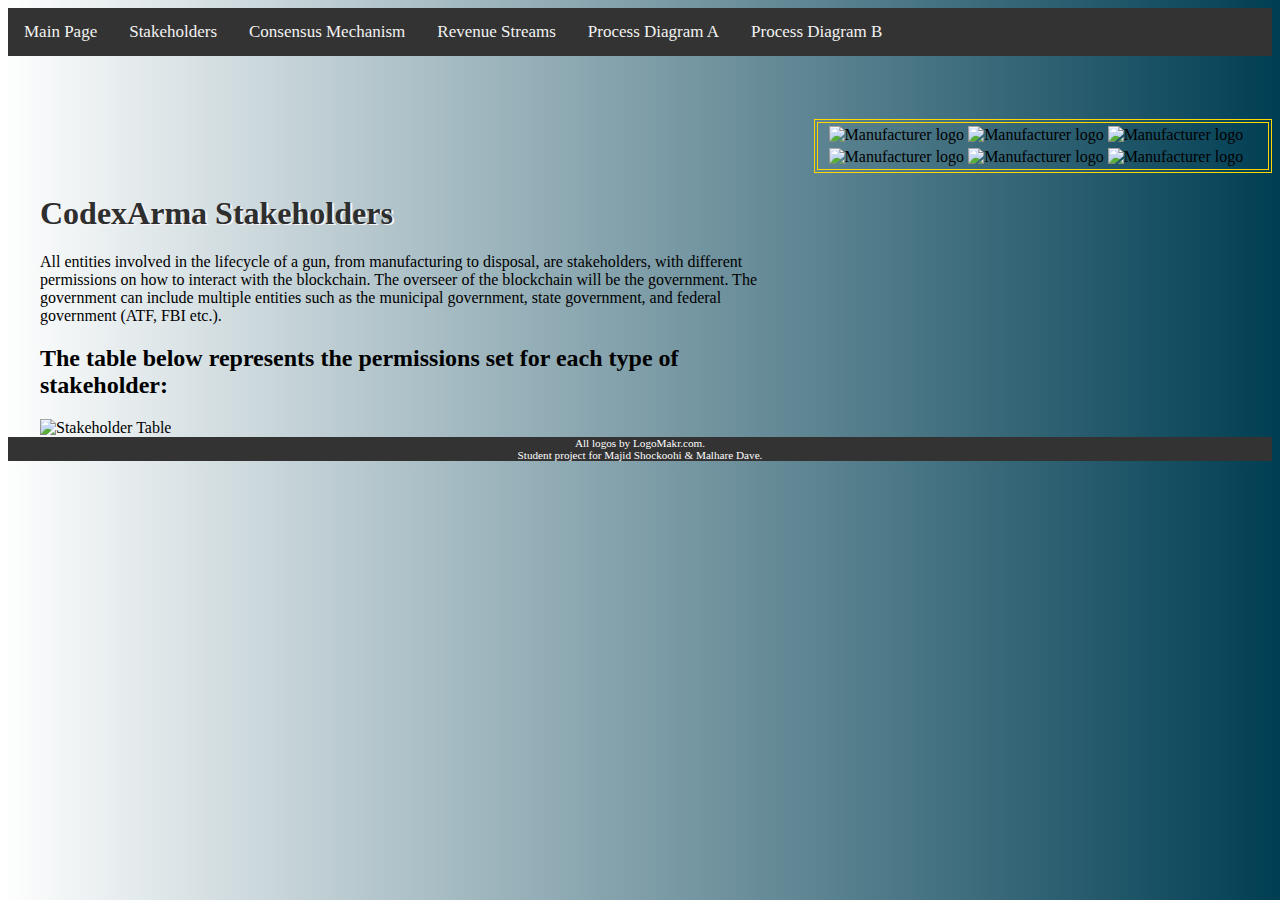
==== CodexArmastakeholders.html @ 728d74a7 "Final Changes by Majid" ====
<!DOCTYPE html>
<html lang="en">
<head>
    <link rel="stylesheet" type="text/css" href="styles/CATest.css">
    <link rel="icon" href="favicon.ico" type="image/x-icon">
	<title>CodexArma Stakeholders</title>
</head>
<body>
	<div class = "navbar">
		<a href="index.html">Main Page </a>
		<a href="CodexArmastakeholders.html">Stakeholders</a>
		<a href="Consensus_Mechanism.html">Consensus Mechanism </a>
		<a href="Revenue_Streams.html">Revenue Streams </a>
		<a href="flowchart-processA.html">Process Diagram A</a>
		<a href="flowchart-processB.html">Process Diagram B</a>
	</div>
	<div id="mainContainer">
		<aside>
			<div>
				<table>
					<tr>
						<td>
							<img src="icons/govByLogoMakr.com.png" alt="Manufacturer logo" class="stakTableImg">
						</td>
						<td>
							<img src="icons/gunFactByLogoMakr.com.png" alt="Manufacturer logo" class="stakTableImg">
						</td>
						<td>
							<img src="icons/distByLogoMakr.com.png" alt="Manufacturer logo" class="stakTableImg">
						</td>
					</tr>
					<tr>
						<td>
							<img src="icons/gunUserByLogoMakr.com.png" alt="Manufacturer logo" class="stakTableImg">
						</td>
						<td>
							<img src="icons/vendorByLogoMakr.com.png" alt="Manufacturer logo" class="stakTableImg">
						</td>
						<td>
							<img src="icons/disposalFirmByLogoMakr.com.png" alt="Manufacturer logo" class="stakTableImg">
						</td>
					</tr>
				</table>
			</div>
			</aside>
		<main>
		<h1>CodexArma Stakeholders</h1>
		<p>
			All entities involved in the lifecycle of a gun, from manufacturing to disposal, are
			stakeholders, with different permissions on how to interact with the blockchain. The overseer of
			the blockchain will be the government. The government can include multiple entities such as the
			municipal government, state government, and federal government (ATF, FBI etc.).
		</p>
		<h2>The table below represents the permissions set for each type of stakeholder:</h2>
		<img src="images/stakeholder_table.jpg" alt="Stakeholder Table" style="height: 90%; width: 90%;">
	</main>
	</div>

	<footer>
		All logos by LogoMakr.com. <br>
		Student project for Majid Shockoohi & Malhare Dave.
	</footer>
</body>
</html>
---- styles/CATest.css ----
body {
	background-image: linear-gradient(to right, rgba(0,62,83,0),rgba(0,62,83,1));
}

.stakTableImg{
	width: 70%;
}

.revImage{
	width: 40%;
	height: 40%;
	margin-left: 30%;
}


.footer {
	font-size: 75%
}

.navbar {
	position: relative;
	background-color: #333;
	overflow: hidden;
}

.navbar a {
	float:left;
	color: #f2f2f2;
  	text-align: center;
  	padding: 14px 16px;
  	text-decoration: none;
  	font-size: 17px;
}

.navbar a:hover {
  background-color: #ddd;
  color: black;
}

.navbar a.active {
  background-color: #4CAF50;
  color: white;
}

h1 {
	color: #2e2e2e;
	text-shadow: 2px 1px #f7f5f5;
}

main {
	float: left;
	width: 60%;
	padding-left: 2em;
	padding-right: 1em;
	overflow: auto;
}


aside {
	float: right;
	width: 35%;
	padding-left: 0.5em;
	display: flex;
	flex-direction: column;
	flex-wrap: wrap;
	overflow: auto;
	border: 0.25em gold double;
	margin-top:5%;
}

footer{
	background-color: #333;
	clear: both;
	text-align: center;
	color:white;
	font-size: 0.7em;
}

.privateChainPhoto{
	width: 70%;
	height : 70%;
	margin: 15%;
}
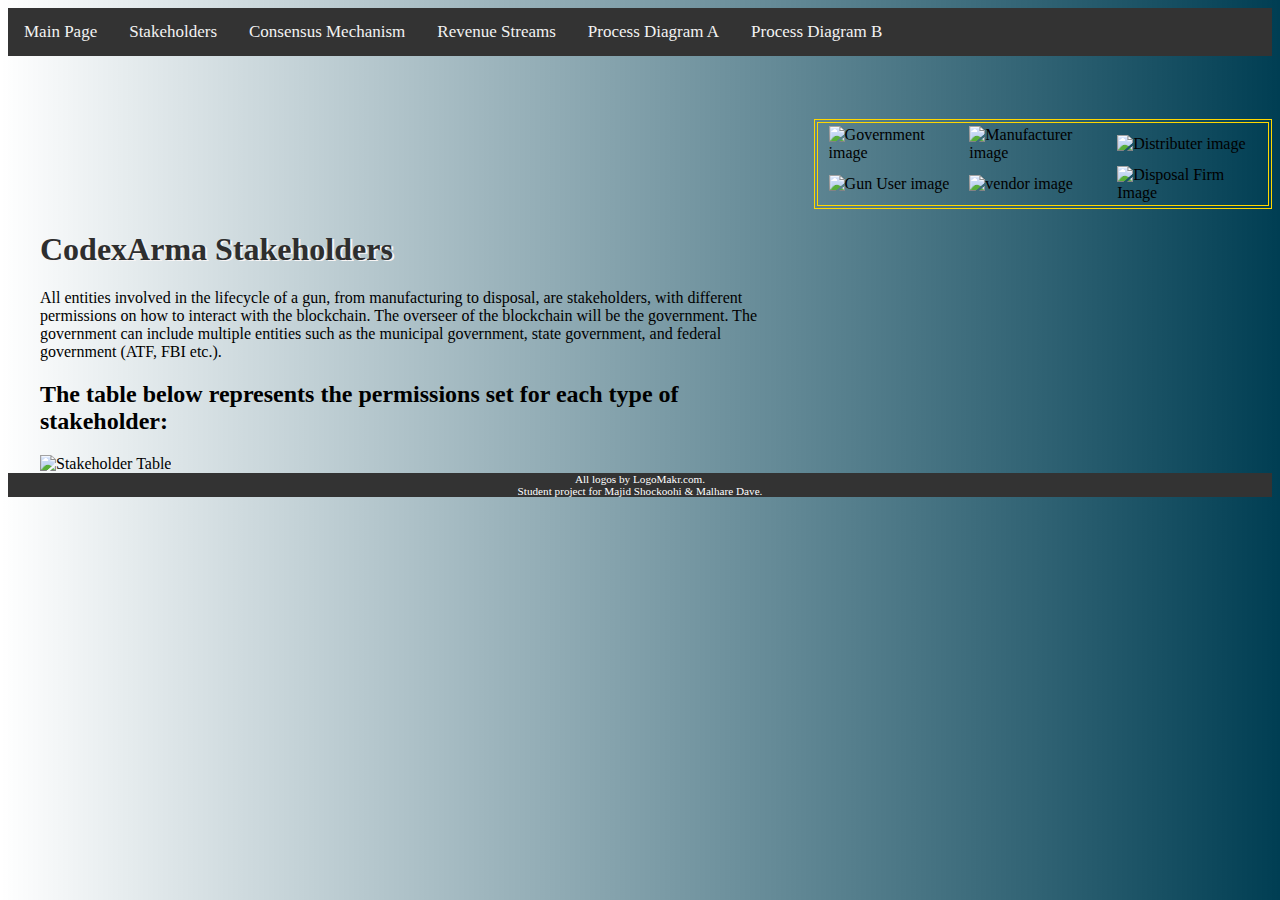
==== commit 63c8ddd7: "typos and image alts" ====
--- a/CodexArmastakeholders.html
+++ b/CodexArmastakeholders.html
@@ -20,24 +20,24 @@
 				<table>
 					<tr>
 						<td>
-							<img src="icons/govByLogoMakr.com.png" alt="Manufacturer logo" class="stakTableImg">
+							<img src="icons/govByLogoMakr.com.png" alt="Government image" class="stakTableImg">
 						</td>
 						<td>
-							<img src="icons/gunFactByLogoMakr.com.png" alt="Manufacturer logo" class="stakTableImg">
+							<img src="icons/gunFactByLogoMakr.com.png" alt="Manufacturer image" class="stakTableImg">
 						</td>
 						<td>
-							<img src="icons/distByLogoMakr.com.png" alt="Manufacturer logo" class="stakTableImg">
+							<img src="icons/distByLogoMakr.com.png" alt="Distributer image" class="stakTableImg">
 						</td>
 					</tr>
 					<tr>
 						<td>
-							<img src="icons/gunUserByLogoMakr.com.png" alt="Manufacturer logo" class="stakTableImg">
+							<img src="icons/gunUserByLogoMakr.com.png" alt="Gun User image" class="stakTableImg">
 						</td>
 						<td>
-							<img src="icons/vendorByLogoMakr.com.png" alt="Manufacturer logo" class="stakTableImg">
+							<img src="icons/vendorByLogoMakr.com.png" alt="vendor image" class="stakTableImg">
 						</td>
 						<td>
-							<img src="icons/disposalFirmByLogoMakr.com.png" alt="Manufacturer logo" class="stakTableImg">
+							<img src="icons/disposalFirmByLogoMakr.com.png" alt="Disposal Firm Image" class="stakTableImg">
 						</td>
 					</tr>
 				</table>
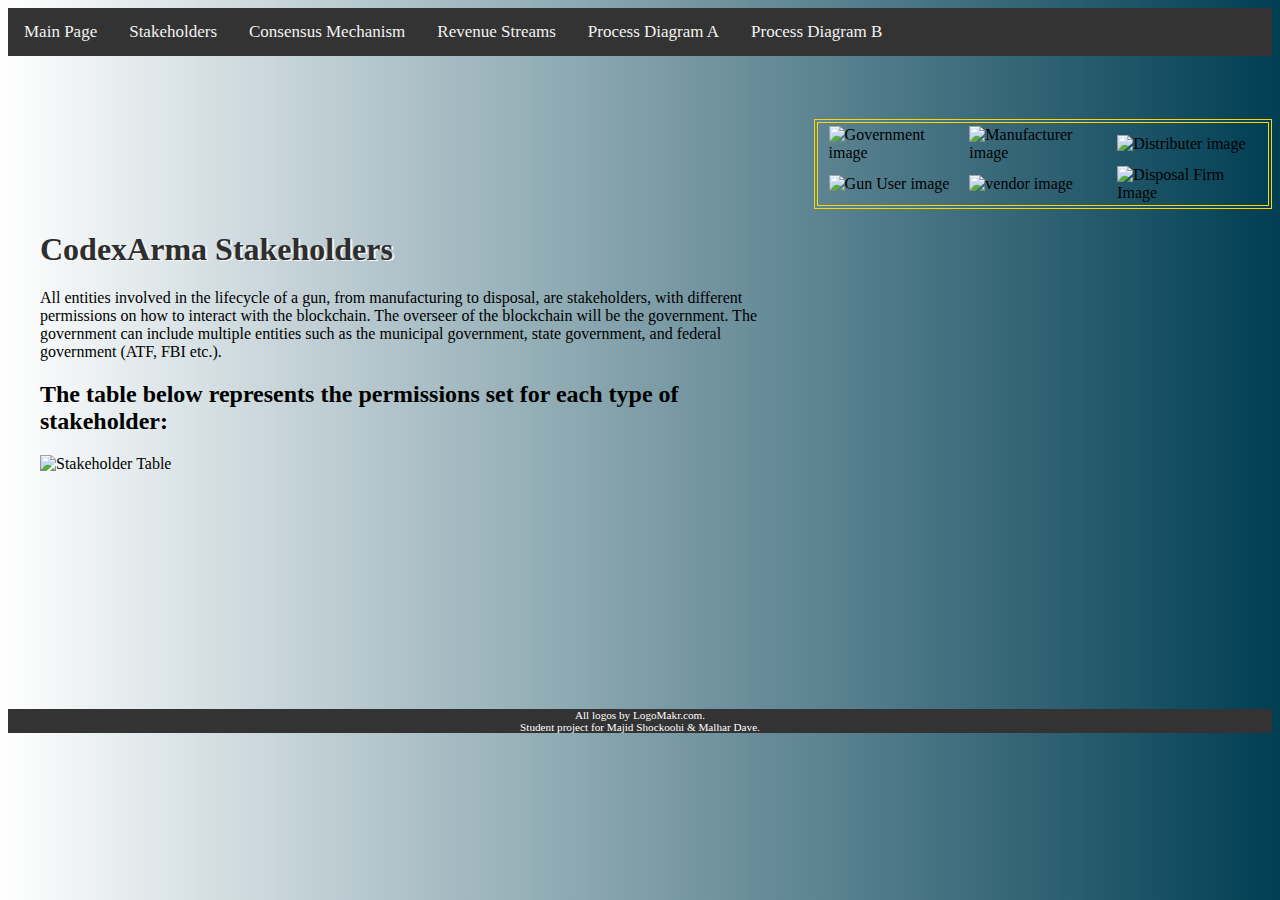
==== commit 24c8a887: "Minor typos fixed" ====
--- a/CodexArmastakeholders.html
+++ b/CodexArmastakeholders.html
@@ -58,7 +58,7 @@
 
 	<footer>
 		All logos by LogoMakr.com. <br>
-		Student project for Majid Shockoohi & Malhare Dave.
+		Student project for Majid Shockoohi & Malhar Dave.
 	</footer>
 </body>
 </html>
--- a/styles/CATest.css
+++ b/styles/CATest.css
@@ -53,6 +53,7 @@
 	padding-left: 2em;
 	padding-right: 1em;
 	overflow: auto;
+	min-height: 500px;
 }
 
 
